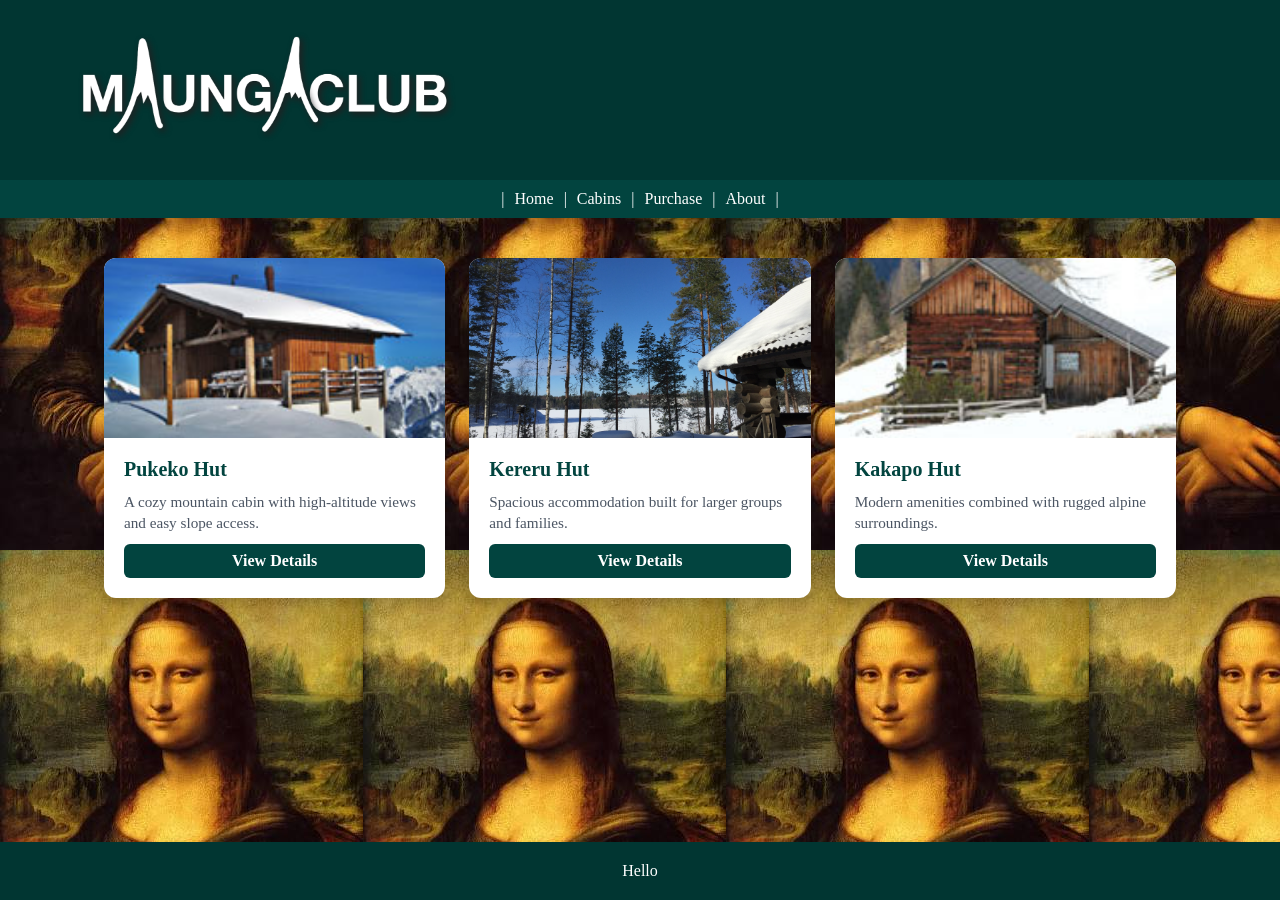
==== index.html @ 9fa485da "Hacked together a layout and other" ====
<!DOCTYPE html>
<html lang="en">
<head>
    <meta charset="UTF-8">
    <meta name="viewport" content="width=device-width, initial-scale=1.0">
    <title>Tree</title> <!-- Title shown on the browser tab -->
    <link rel="stylesheet" href="css/main.css"> <!-- Link to CSS file -->
</head>
<body>
    <!-- Header Section -->
    <header>
        <img class="header" src="pics/Maunga_Club_white.png" alt="fghfghfghf">
    </header>
        <nav class="link">
            |
            <a class="link" href="index.html">Home</a> |
            <a class="link" href="cabins.html">Cabins</a> |
            <a class="link" href="purchase.html">Purchase</a> |
            <a class="link" href="about.html">About</a> |
        </nav>

<section class="card-grid">
  <div class="card">
    <div class="card-image">
      <img src="pics/pukeko/chalet_exterior_thumb.jpg" alt="Cabin 1">
    </div>
    <div class="card-content">
      <h3>Pukeko Hut</h3>
      <p>A cozy mountain cabin with high-altitude views and easy slope access.</p>
      <a href="pics/pukeko/chalet_exterior_thumb.jpg" class="card-btn">View Details</a>
    </div>
  </div>

  <div class="card">
    <div class="card-image">
      <img src="pics/kereru/cabin_exterior.jpg" alt="Cabin 2">
    </div>
    <div class="card-content">
      <h3>Kereru Hut</h3>
      <p>Spacious accommodation built for larger groups and families.</p>
      <a href="pics/kereru/cabin_exterior.jpg" class="card-btn">View Details</a>
    </div>
  </div>

  <div class="card">
    <div class="card-image">
      <img src="pics/kakapo/cabin_exterior_thumb.jpg" alt="Cabin 3">
    </div>
    <div class="card-content">
      <h3>Kakapo Hut</h3>
      <p>Modern amenities combined with rugged alpine surroundings.</p>
      <a href="pics/kakapo/cabin_exterior_thumb.jpg" class="card-btn">View Details</a>
    </div>
  </div>
</section>
    
    <footer>
        <p>Hello</p>
    </footer>
</body>
---- css/main.css ----
header {
    display: flex;
    padding: 30px 5%;
    position: sticky;
    top: 0;
    background-color: #013632;
    text-align: center;
    z-index: 200;
}

nav.link {
    justify-content: center;
    background-color: #02443f;
    align-items: center;
    display: flex;
    gap: 10px;
    padding: 10px 0;
    color: #ffffff;
    text-decoration-color: none;
}

body {
    background-color: rgb(15, 90, 90);
    padding-bottom: 80px;
    color: #ffffff;
    background-image: url("/pics/images.jpg");
}

footer {
    background-color: #013632;
    color: rgb(0, 0, 0);
    position: fixed;
    bottom: 0;
    z-index: 300;
    display: flex;
    box-sizing: border-box;
    width: 100%;
    padding: 20px 0;
    text-align: center;
    color: #ffffff;
    left: 0;
    align-items: center;
    justify-content: center;
}

header img {
    background-size: contain;
    background-repeat: no-repeat;
    padding: 0%;
    width: 400px;
    height: 120px;
}

* {
    margin: 0;
    padding: 0;
    box-sizing: border-box;
}

nav.link a {
    color: #ffffff;
    text-decoration: none;
}

nav.link a:visited,
nav.link a:hover {
    color: rgb(105, 123, 123);
}

.card-grid {
    display: grid;
    grid-template-columns: repeat(auto-fit, minmax(280px, 1fr)); 
    gap: 24px;
    padding: 40px 5%;
    max-width: 1200px;
    margin: 0 auto;
}

.card {
    background-color: #ffffff;
    border-radius: 12px;
    overflow: hidden;
    box-shadow: 0 4px 12px rgba(0, 0, 0, 0.15);
    display: flex;
    flex-direction: column;
    transition: transform 0.2s ease, box-shadow 0.2s ease;
}

.card:hover {
    transform: translateY(-5px);
    box-shadow: 0 8px 20px rgba(0, 0, 0, 0.25);
}

.card-image {
    width: 100%;
    height: 180px;
    background-color: #d1d5db;
}

.card-image img {
    width: 100%;
    height: 100%;
    object-fit: cover;
}

.card-content {
    padding: 20px;
    display: flex;
    flex-direction: column;
    gap: 10px;
    flex-grow: 1;
}

.card-content h3 {
    color: #02443f;
    font-size: 1.25rem;
}

.card-content p {
    color: #4b5563;
    font-size: 0.95rem;
    line-height: 1.4;
}

.card-btn {
    display: inline-block;
    margin-top: auto;
    padding: 8px 16px;
    background-color: #02443f;
    color: #ffffff;
    text-decoration: none;
    border-radius: 6px;
    text-align: center;
    font-weight: bold;
    transition: background-color 0.2s ease;
}

.card-btn:hover {
    background-color: #012b28;
}
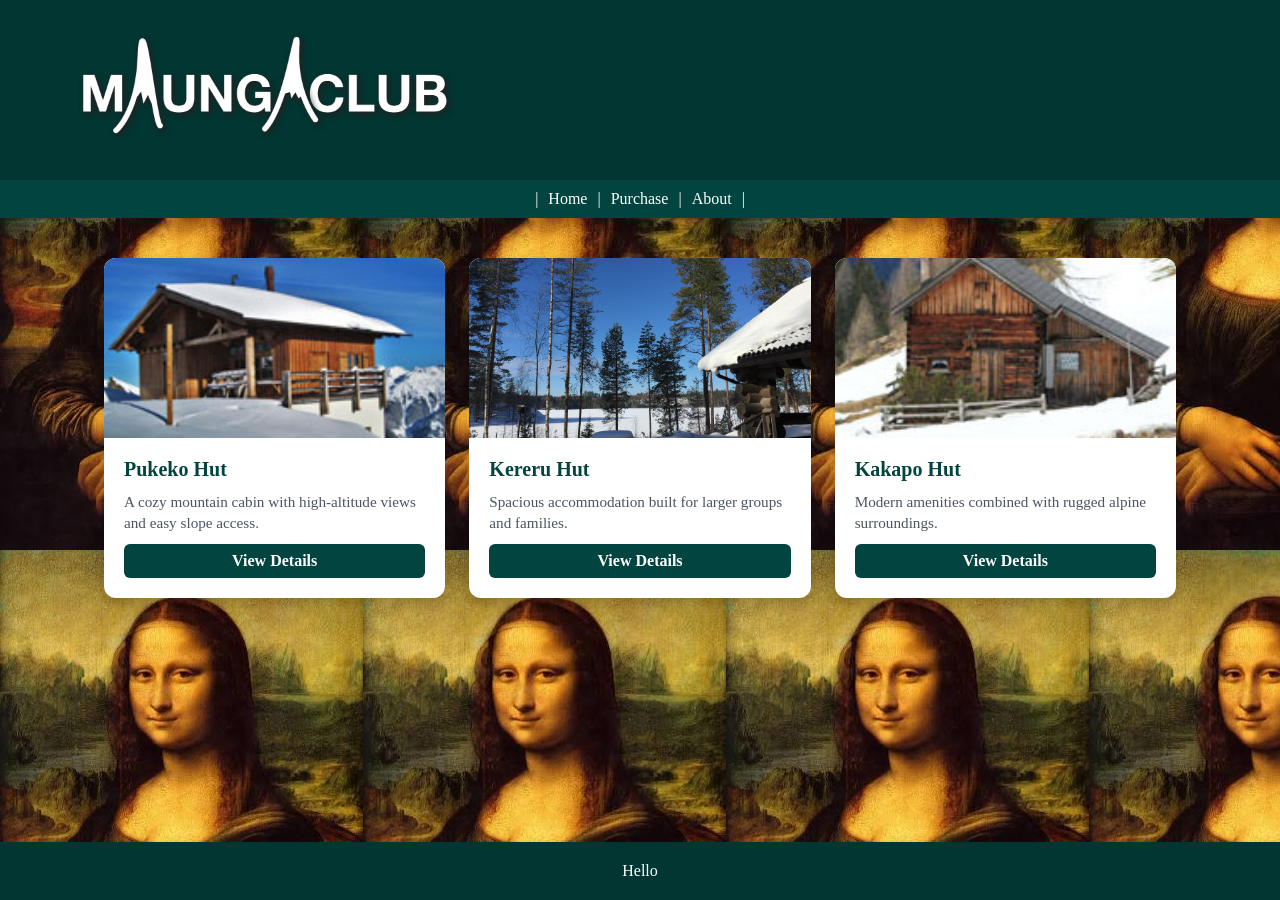
==== commit b3d5f6c1: "More Completed for booking tab" ====
--- a/index.html
+++ b/index.html
@@ -14,11 +14,11 @@
         <nav class="link">
             |
             <a class="link" href="index.html">Home</a> |
-            <a class="link" href="cabins.html">Cabins</a> |
-            <a class="link" href="purchase.html">Purchase</a> |
+            <a class="link" href="booking.html">Purchase</a> |
             <a class="link" href="about.html">About</a> |
         </nav>
 
+<!-- This section was taken from a source online and adapted to this code -->
 <section class="card-grid">
   <div class="card">
     <div class="card-image">
--- a/css/main.css
+++ b/css/main.css
@@ -67,6 +67,7 @@
     color: rgb(105, 123, 123);
 }
 
+/* This peice of styling code for the cards was taken from an online source and adapted into the code */
 .card-grid {
     display: grid;
     grid-template-columns: repeat(auto-fit, minmax(280px, 1fr)); 
@@ -137,4 +138,42 @@
 
 .card-btn:hover {
     background-color: #012b28;
+}
+
+:root {
+    --input-border: #8b8a8b;
+    --input-focus-h: 245;
+    --input-focus-s: 100%;
+    --input-focus-1: 42%;
+}
+
+*,
+*::before,
+*::after {
+  box-sizing: border-box;
+}
+
+.input {
+    font-size: 16px;
+    font-family: inherit;
+    padding: 0.25em 0.5em;
+    background-color: #ffffff;
+    border: 2px solid var(--input-border);
+    border-radius: 4px;
+    align-items: center;
+    justify-content: center;
+    gap: 10px;
+    transition: 180ms box-shadow ease-in-out;
+    display: grid;
+    place-content: center;
+    grid-gap: 0.5rem;
+    font-family: "Baloo 2", sans-serif;
+    background-color: #545960;
+    display: flex;
+}
+
+
+input[type="file"] {
+  font-size: 0.9em;
+  padding-top: 0.35rem;
 }
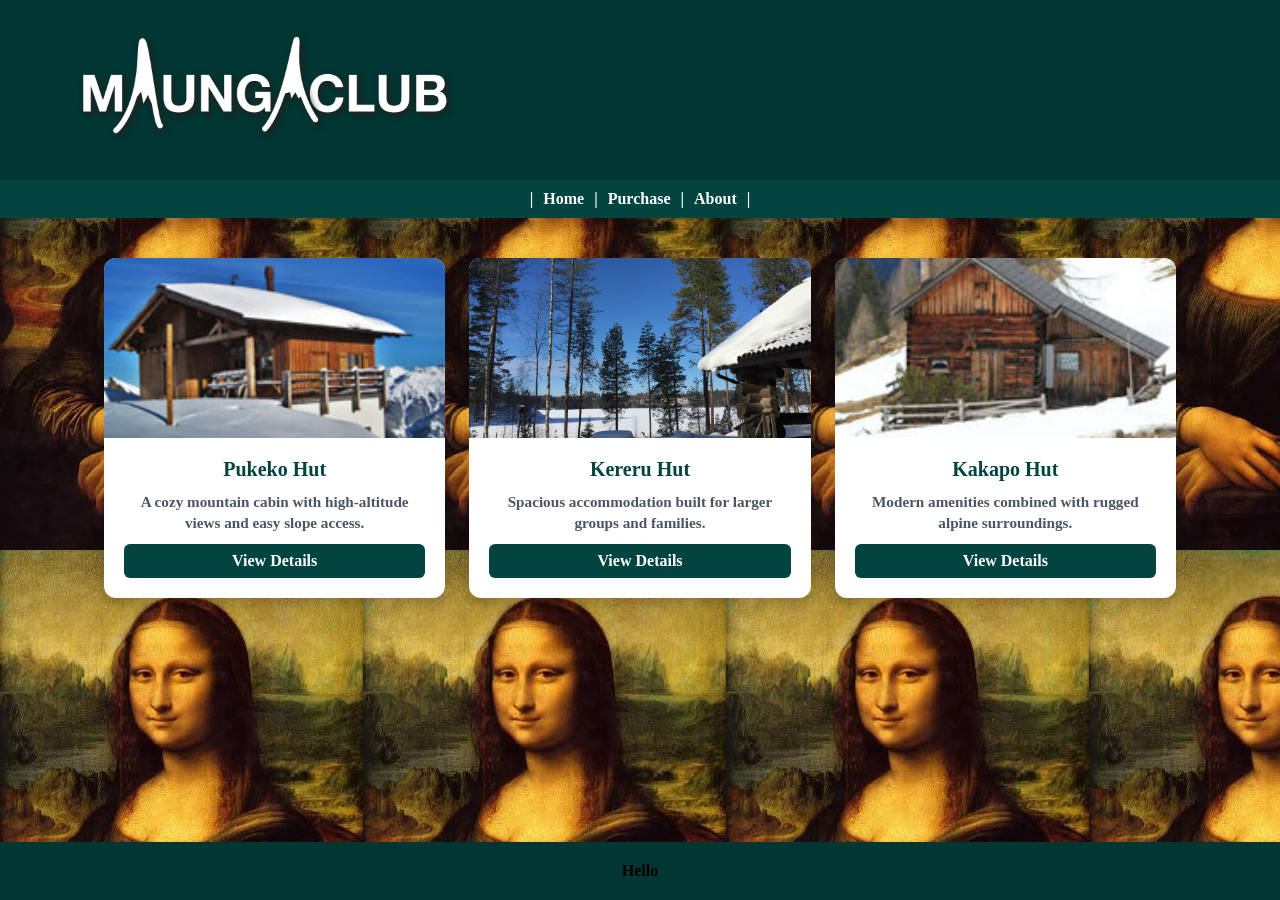
==== commit 666583e1: "Final Version" ====
--- a/index.html
+++ b/index.html
@@ -27,7 +27,7 @@
     <div class="card-content">
       <h3>Pukeko Hut</h3>
       <p>A cozy mountain cabin with high-altitude views and easy slope access.</p>
-      <a href="pics/pukeko/chalet_exterior_thumb.jpg" class="card-btn">View Details</a>
+      <a href="about.html" class="card-btn">View Details</a>
     </div>
   </div>
 
@@ -38,7 +38,7 @@
     <div class="card-content">
       <h3>Kereru Hut</h3>
       <p>Spacious accommodation built for larger groups and families.</p>
-      <a href="pics/kereru/cabin_exterior.jpg" class="card-btn">View Details</a>
+      <a href="about.html" class="card-btn">View Details</a>
     </div>
   </div>
 
@@ -49,7 +49,7 @@
     <div class="card-content">
       <h3>Kakapo Hut</h3>
       <p>Modern amenities combined with rugged alpine surroundings.</p>
-      <a href="pics/kakapo/cabin_exterior_thumb.jpg" class="card-btn">View Details</a>
+      <a href="about.html" class="card-btn">View Details</a>
     </div>
   </div>
 </section>
--- a/css/main.css
+++ b/css/main.css
@@ -28,7 +28,7 @@
 
 footer {
     background-color: #013632;
-    color: rgb(0, 0, 0);
+    color: rgb(138, 132, 132);
     position: fixed;
     bottom: 0;
     z-index: 300;
@@ -37,7 +37,6 @@
     width: 100%;
     padding: 20px 0;
     text-align: center;
-    color: #ffffff;
     left: 0;
     align-items: center;
     justify-content: center;
@@ -87,10 +86,6 @@
     transition: transform 0.2s ease, box-shadow 0.2s ease;
 }
 
-.card:hover {
-    transform: translateY(-5px);
-    box-shadow: 0 8px 20px rgba(0, 0, 0, 0.25);
-}
 
 .card-image {
     width: 100%;
@@ -151,6 +146,14 @@
 *::before,
 *::after {
   box-sizing: border-box;
+  text-align: center;
+  color: black;
+  font-weight: bold;
+}
+
+.body .booking {
+    color: black;
+    font-weight: bold;
 }
 
 .input {
@@ -166,14 +169,43 @@
     transition: 180ms box-shadow ease-in-out;
     display: grid;
     place-content: center;
-    grid-gap: 0.5rem;
     font-family: "Baloo 2", sans-serif;
-    background-color: #545960;
-    display: flex;
+    background-color: #bdbec0;
+    display: flex;
+    flex-direction: column;
+    margin: 20px auto;
+    padding: 5px;
 }
 
 
 input[type="file"] {
   font-size: 0.9em;
   padding-top: 0.35rem;
-}+}
+
+.submit-btn {
+    text-decoration: none;
+    margin-top: 10px;
+    padding: 12px;
+    background-color: #02443f;
+    color: #ffffff;
+    font-weight: bold;
+    font-size: 1rem;
+    border: none;
+    border-radius: 6px;
+    cursor: pointer;
+    transition: background-color 0.2s ease;
+}
+
+.submit-btn:hover {
+    background-color: #012b28;
+}
+
+.card-grid-about {
+    display: grid;
+    grid-template-columns: repeat(auto-fit, minmax(280px, 1fr)); 
+    gap: 24px;
+    padding: 40px 5%;
+    max-width: 1200px;
+    margin: 0 auto;
+}
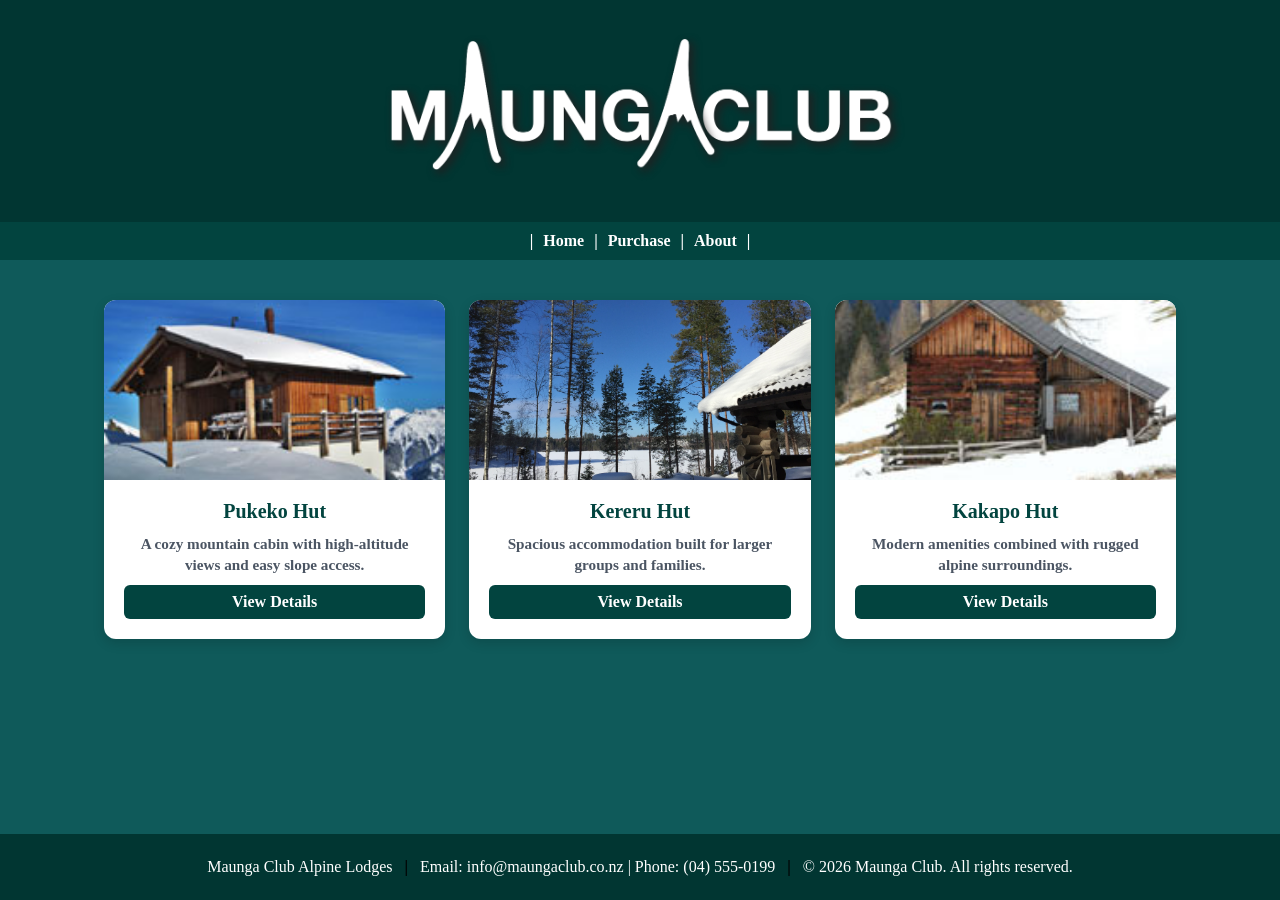
==== commit a1c9a62f: "Final Design After All Feedback" ====
--- a/index.html
+++ b/index.html
@@ -54,7 +54,12 @@
   </div>
 </section>
     
-    <footer>
-        <p>Hello</p>
-    </footer>
+<footer>
+    <div class="footer-styling">
+        <!-- Used an ai prompt for this info as I didnt know what sort of info to put at the bottom in footer, and the &copy; is used by major developers to state ownorship of the content on the website -->
+        <p>Maunga Club Alpine Lodges</p> |
+        <p>Email: info@maungaclub.co.nz | Phone: (04) 555-0199</p> |
+        <p>&copy; 2026 Maunga Club. All rights reserved.</p>
+    </div>
+</footer>
 </body>
--- a/css/main.css
+++ b/css/main.css
@@ -6,7 +6,19 @@
     background-color: #013632;
     text-align: center;
     z-index: 200;
-}
+    justify-content: center;
+    align-items: center;
+}
+
+header img.header {
+    display: block;
+    margin: 0 auto;
+    width: 550px;
+    max-width: 100%;
+    height: auto;
+    object-fit: contain;
+}
+
 
 nav.link {
     justify-content: center;
@@ -40,6 +52,16 @@
     left: 0;
     align-items: center;
     justify-content: center;
+}
+
+.footer-styling {
+    max-width: 1200px;
+    margin: 0 auto;
+    display: flex;
+    flex-wrap: wrap;
+    justify-content: space-between;
+    align-items: center;
+    gap: 12px;
 }
 
 header img {
@@ -105,6 +127,8 @@
     flex-direction: column;
     gap: 10px;
     flex-grow: 1;
+    height: auto;
+    width: auto;
 }
 
 .card-content h3 {
@@ -116,6 +140,12 @@
     color: #4b5563;
     font-size: 0.95rem;
     line-height: 1.4;
+}
+
+.card-content img {
+    height : 500px;
+    width: 500px;
+    align-self: center;
 }
 
 .card-btn {
@@ -209,3 +239,10 @@
     max-width: 1200px;
     margin: 0 auto;
 }
+
+footer p {
+    color: #ffffff;
+    font-weight: 500;
+    margin: 4px 0;
+    text-decoration-color: white;
+}
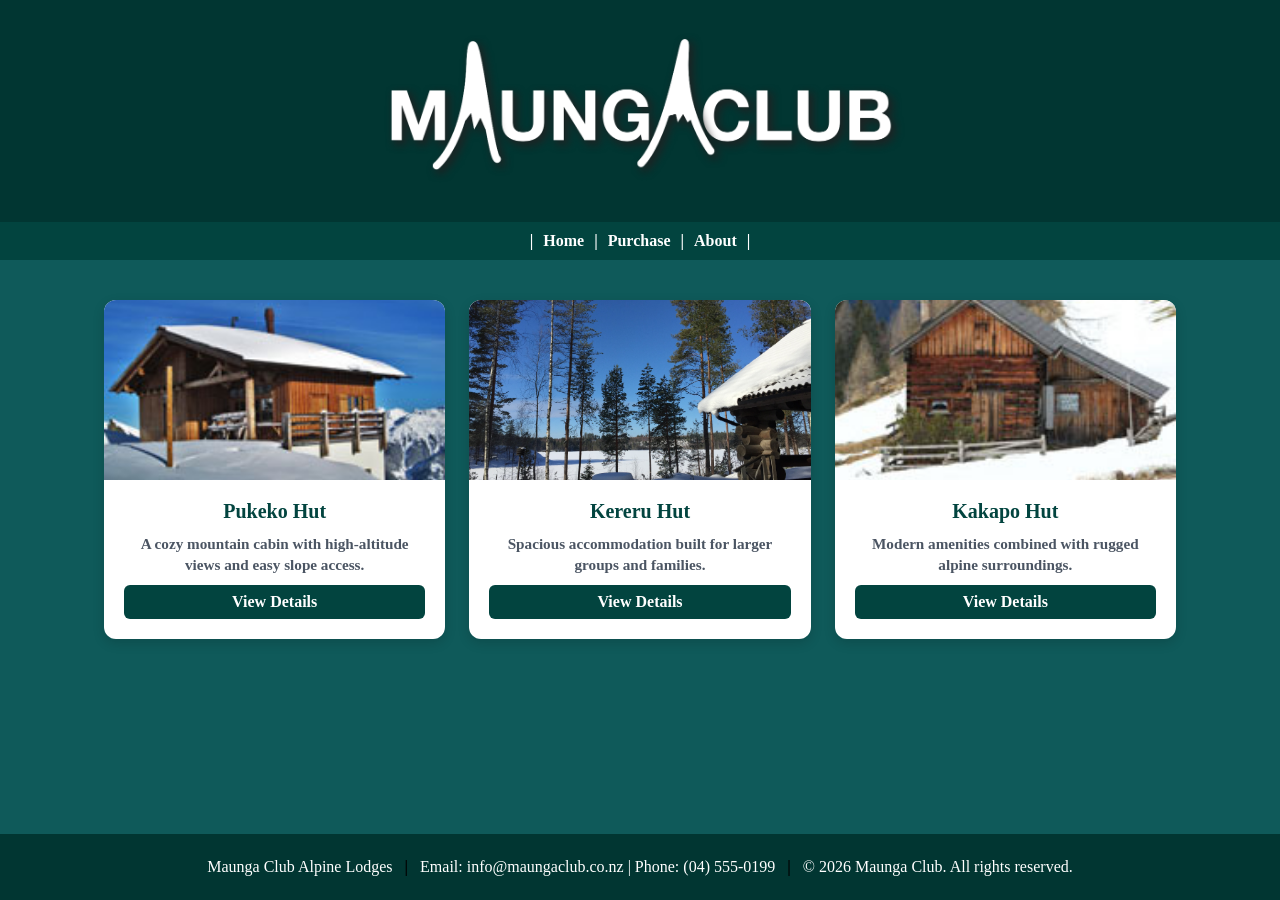
==== commit 1a91ebe3: "External font library added and website name fixed" ====
--- a/index.html
+++ b/index.html
@@ -3,7 +3,7 @@
 <head>
     <meta charset="UTF-8">
     <meta name="viewport" content="width=device-width, initial-scale=1.0">
-    <title>Tree</title> <!-- Title shown on the browser tab -->
+    <title>Maunga Club</title> <!-- Title shown on the browser tab -->
     <link rel="stylesheet" href="css/main.css"> <!-- Link to CSS file -->
 </head>
 <body>
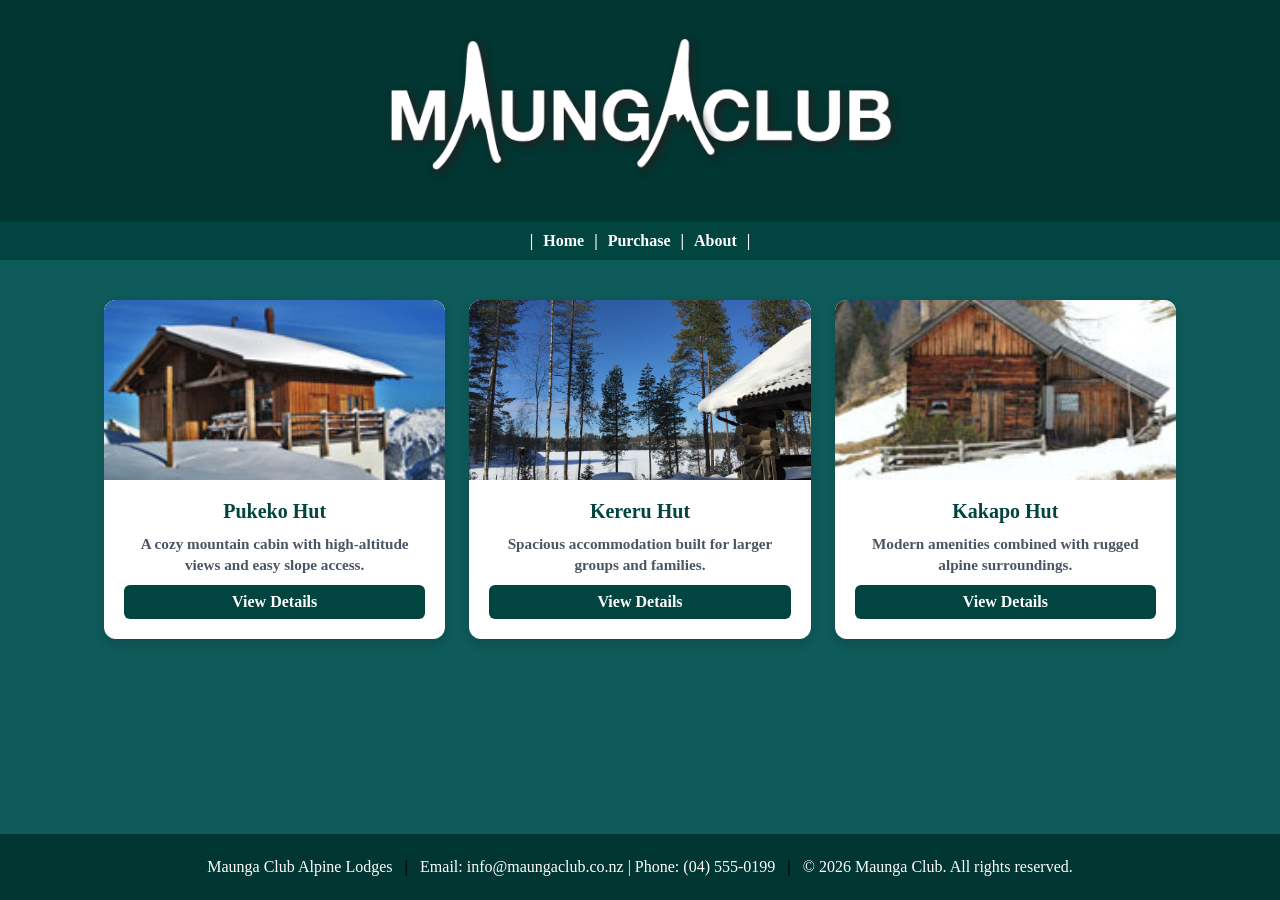
==== commit 19b5dff7: "Forgot to add the external soruce addition" ====
--- a/index.html
+++ b/index.html
@@ -5,6 +5,7 @@
     <meta name="viewport" content="width=device-width, initial-scale=1.0">
     <title>Maunga Club</title> <!-- Title shown on the browser tab -->
     <link rel="stylesheet" href="css/main.css"> <!-- Link to CSS file -->
+      <link rel="preconnect" href="https://fonts.googleapis.com">
 </head>
 <body>
     <!-- Header Section -->
